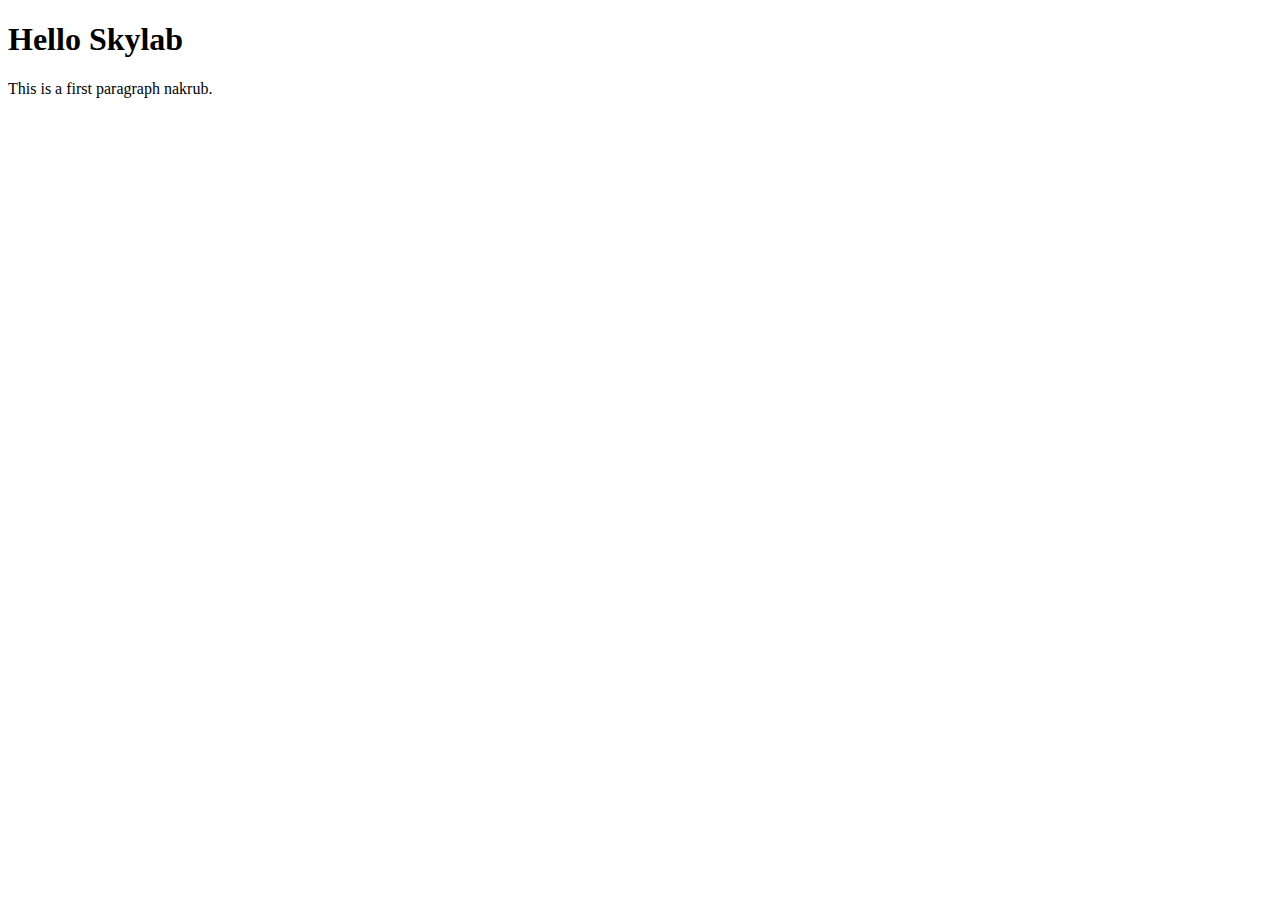
==== index.html @ fd82a937 "Add a first paragraph" ====
<!DOCTYPE html>
<html>
<head>
	<meta charset="utf-8">
	<meta name="viewport" content="width=device-width, initial-scale-1">
	<title>Hello</title>
</head>
<body>
	<h1>Hello Skylab</h1>
	<p> This is a first paragraph nakrub.</p>
</body>
</html>
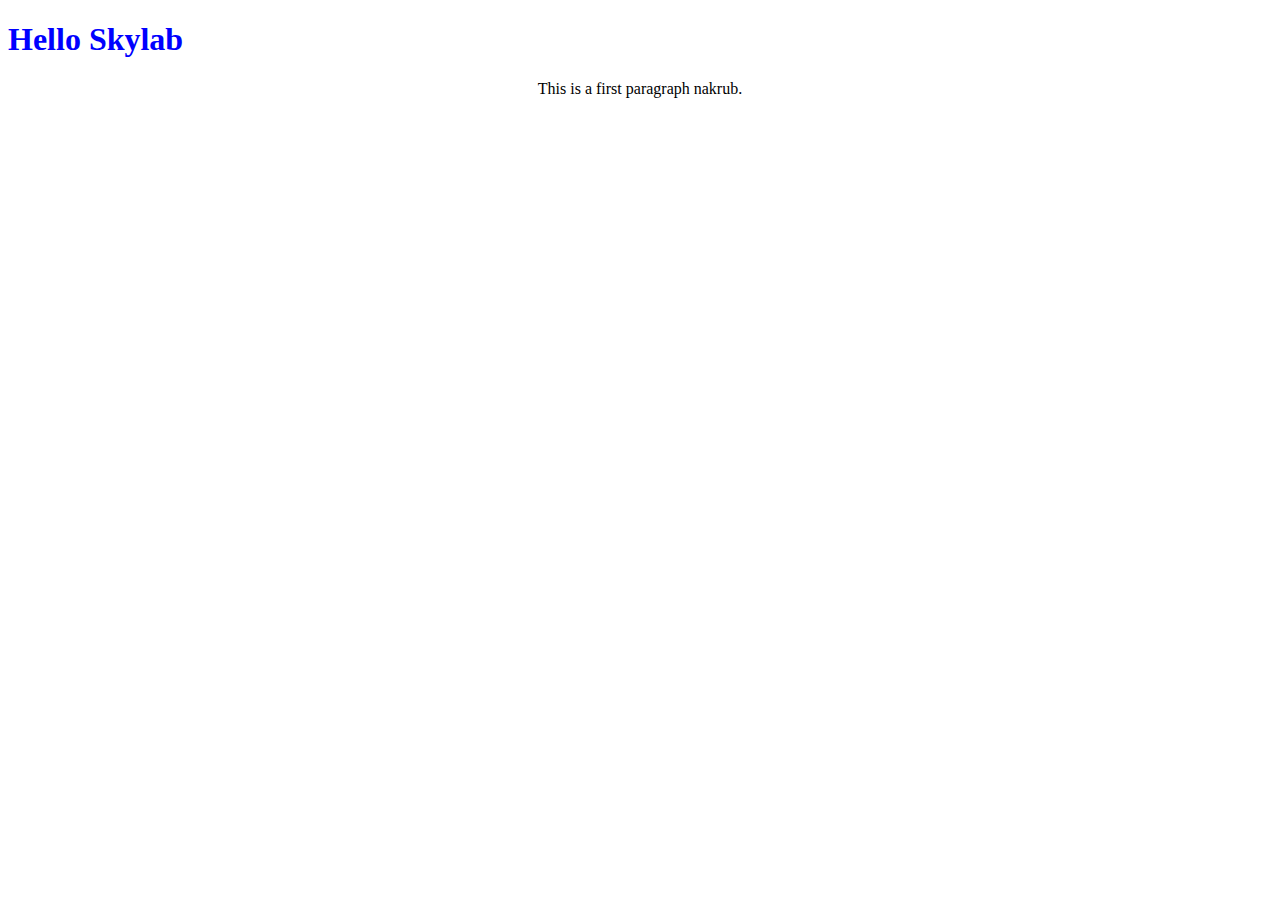
==== commit 0295a207: "Add style file" ====
--- a/index.html
+++ b/index.html
@@ -4,6 +4,7 @@
 	<meta charset="utf-8">
 	<meta name="viewport" content="width=device-width, initial-scale-1">
 	<title>Hello</title>
+	<link rel="stylesheet" type="text/css" href="style.css">
 </head>
 <body>
 	<h1>Hello Skylab</h1>
--- a/style.css
+++ b/style.css
@@ -0,0 +1,7 @@
+h1 {
+	color:blue;
+}
+
+p{
+	text-align: center;
+}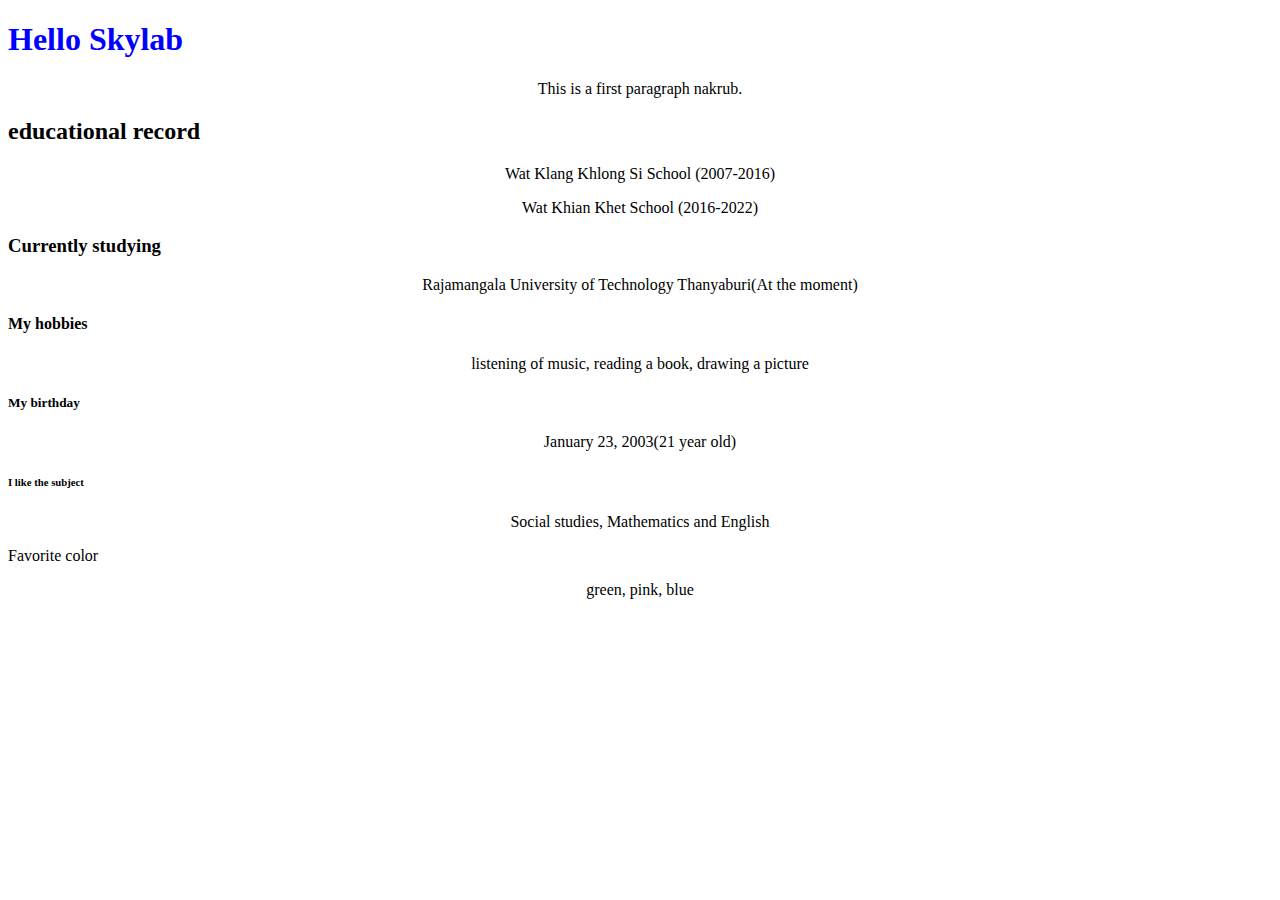
==== commit abab4efa: "Add homepage" ====
--- a/index.html
+++ b/index.html
@@ -9,5 +9,18 @@
 <body>
 	<h1>Hello Skylab</h1>
 	<p> This is a first paragraph nakrub.</p>
+    <h2>educational record</h2>
+    <p>Wat Klang Khlong Si School (2007-2016)</p>
+    <p>Wat Khian Khet School (2016-2022)</p>
+    <h3>Currently studying</h3>
+    <p>Rajamangala University of Technology Thanyaburi(At the moment)</p>
+    <h4>My hobbies</h4>
+    <p>listening of music, reading a book, drawing a picture</p>
+    <h5>My birthday</h5>
+    <p>January 23, 2003(21 year old)</p> 
+    <h6>I like the subject</h6>
+    <p> Social studies, Mathematics and English </p>
+    <h7>Favorite color</h7>
+    <p> green, pink, blue </p>
 </body>
 </html>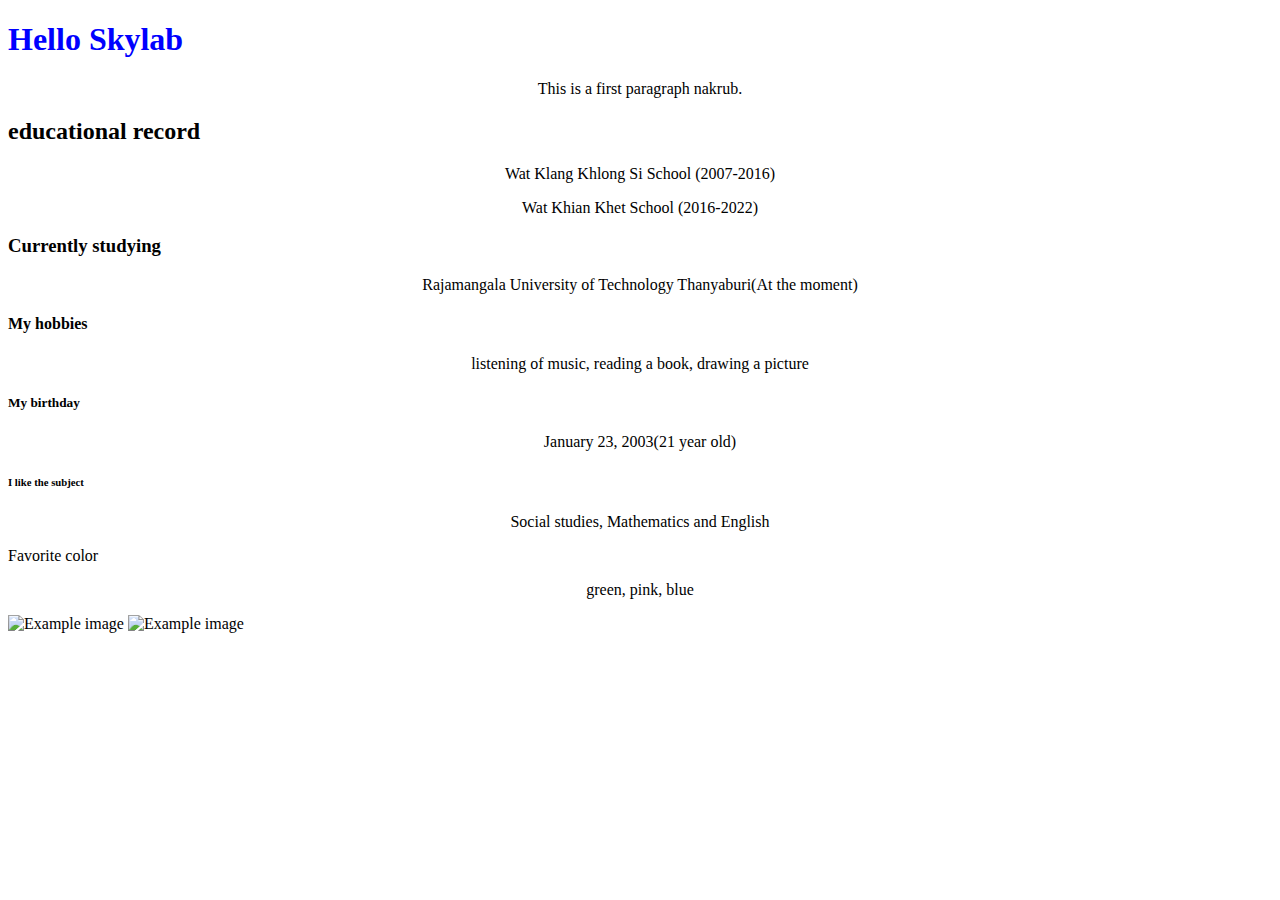
==== commit 568d3f95: "Add homepage" ====
--- a/index.html
+++ b/index.html
@@ -22,5 +22,9 @@
     <p> Social studies, Mathematics and English </p>
     <h7>Favorite color</h7>
     <p> green, pink, blue </p>
+
+
+<img src="th.jpg" alt="Example image"> 
+<img src="pink.jpg" alt="Example image">  
 </body>
 </html>